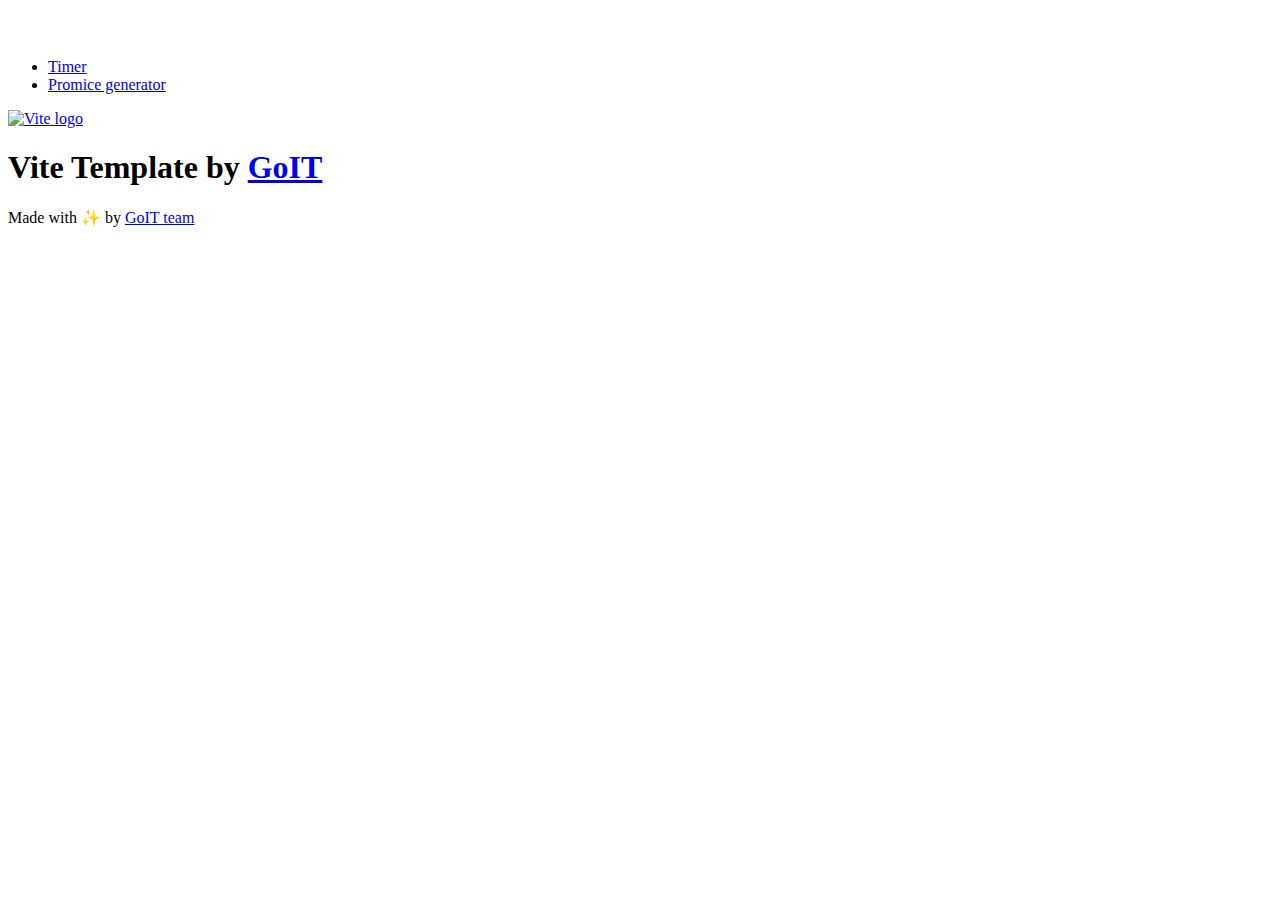
==== index.html @ 711ce99c "Deploying to gh-pages from @ TanyaChavl/goit-advancedjs-hw-02@b60291d6d982efb772043159da22540c42099a" ====
<!DOCTYPE html>
<html lang="en">
  <head>
    <meta charset="UTF-8" />
    <link rel="icon" type="image/svg+xml" href="/vanilla-app-template/favicon.svg" />
    <meta name="viewport" content="width=device-width, initial-scale=1.0" />
    <title>Advanced JS</title>
    <link rel="stylesheet" crossorigin href="/vanilla-app-template/assets/index-DvPDDfy5.css">
  </head>
  <body>
    <header class="header">
  <div class="container">
    <nav class="nav">
      <a class="nav-logo" href="./index.html" aria-label="Site logo">
        <svg class="nav-logo-icon" width="100" height="30">
          <use href="/vanilla-app-template/assets/sprite-E8vg0sBb.svg#logo"></use>
        </svg>
      </a>
      <ul class="nav-list">
        <li class="nav-item">
          <a class="nav-link {=$highlight-act}" href="1-timer.html">Timer</a>
        </li>
        <li class="nav-item">
          <a class="nav-link {=$highlight-curr}" href="2-snackbar.html">Promice generator</a>
        </li>
      </ul>
    </nav>
  </div>
</header>
    <main>
      <section class="vite-promo">
  <div class="container">
    <div class="vite-promo-thumb">
      <a
        class="vite-promo-link"
        href="https://vitejs.dev/"
        target="_blank"
        rel="noopener noreferrer"
        aria-label="Link to Vite official website"
        title="Vite.js  build tool"
      >
        <!-- Path to images as from index.html file -->
        <img
          class="pic"
          src="/vanilla-app-template/assets/vite-logo-9o_aqrTe.png"
          alt="Vite logo"
          width="640"
          height="640"
        />
      </a>
    </div>
    <h1 class="main-title">
      <span class="main-title-gradient">Vite</span>
      Template by
      <a
        class="main-title-link"
        href="https://github.com/goitacademy/vanilla-app-template"
        target="_blank"
        rel="noopener noreferrer"
      >
        GoIT
      </a>
    </h1>
  </div>
</section>

    </main>
    <footer class="footer">
  <div class="container">
    <p class="footer-desc">
      Made with ✨ by
      <a
        class="footer-link"
        href="https://goit.global/ua/"
        target="_blank"
        rel="noopener noreferrer"
      >
        GoIT team
      </a>
    </p>
  </div>
</footer>


  </body>
</html>
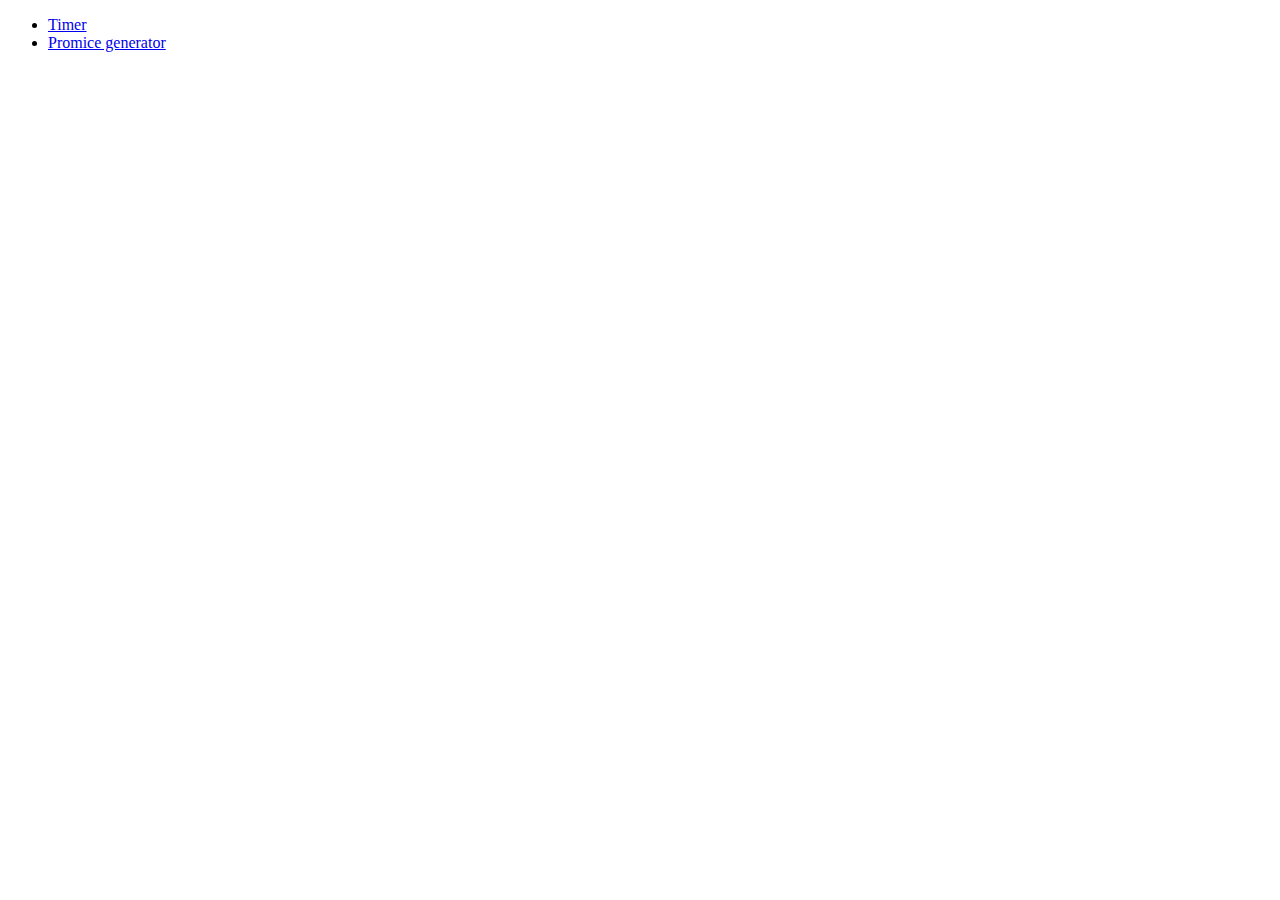
==== commit 7b785f7a: "Deploying to gh-pages from @ TanyaChavl/goit-advancedjs-hw-02@ff2bda6f1cd0dbf33a26284d422fb6d5411a27" ====
--- a/index.html
+++ b/index.html
@@ -4,83 +4,20 @@
     <meta charset="UTF-8" />
     <link rel="icon" type="image/svg+xml" href="/vanilla-app-template/favicon.svg" />
     <meta name="viewport" content="width=device-width, initial-scale=1.0" />
-    <title>Advanced JS</title>
-    <link rel="stylesheet" crossorigin href="/vanilla-app-template/assets/index-DvPDDfy5.css">
+    <title>Advanced JS HW 02</title>
   </head>
   <body>
-    <header class="header">
-  <div class="container">
-    <nav class="nav">
-      <a class="nav-logo" href="./index.html" aria-label="Site logo">
-        <svg class="nav-logo-icon" width="100" height="30">
-          <use href="/vanilla-app-template/assets/sprite-E8vg0sBb.svg#logo"></use>
-        </svg>
-      </a>
-      <ul class="nav-list">
-        <li class="nav-item">
-          <a class="nav-link {=$highlight-act}" href="1-timer.html">Timer</a>
-        </li>
-        <li class="nav-item">
-          <a class="nav-link {=$highlight-curr}" href="2-snackbar.html">Promice generator</a>
-        </li>
-      </ul>
-    </nav>
-  </div>
-</header>
-    <main>
-      <section class="vite-promo">
-  <div class="container">
-    <div class="vite-promo-thumb">
-      <a
-        class="vite-promo-link"
-        href="https://vitejs.dev/"
-        target="_blank"
-        rel="noopener noreferrer"
-        aria-label="Link to Vite official website"
-        title="Vite.js  build tool"
-      >
-        <!-- Path to images as from index.html file -->
-        <img
-          class="pic"
-          src="/vanilla-app-template/assets/vite-logo-9o_aqrTe.png"
-          alt="Vite logo"
-          width="640"
-          height="640"
-        />
-      </a>
+    <div class="container">
+      <nav class="nav">
+        <ul class="nav-list">
+          <li class="nav-item">
+            <a class="nav-link {=$highlight-act}" href="./1-timer.html">Timer</a>
+          </li>
+          <li class="nav-item">
+            <a class="nav-link {=$highlight-curr}" href="./2-snackbar.html">Promice generator</a>
+          </li>
+        </ul>
+      </nav>
     </div>
-    <h1 class="main-title">
-      <span class="main-title-gradient">Vite</span>
-      Template by
-      <a
-        class="main-title-link"
-        href="https://github.com/goitacademy/vanilla-app-template"
-        target="_blank"
-        rel="noopener noreferrer"
-      >
-        GoIT
-      </a>
-    </h1>
-  </div>
-</section>
-
-    </main>
-    <footer class="footer">
-  <div class="container">
-    <p class="footer-desc">
-      Made with ✨ by
-      <a
-        class="footer-link"
-        href="https://goit.global/ua/"
-        target="_blank"
-        rel="noopener noreferrer"
-      >
-        GoIT team
-      </a>
-    </p>
-  </div>
-</footer>
-
-
   </body>
 </html>